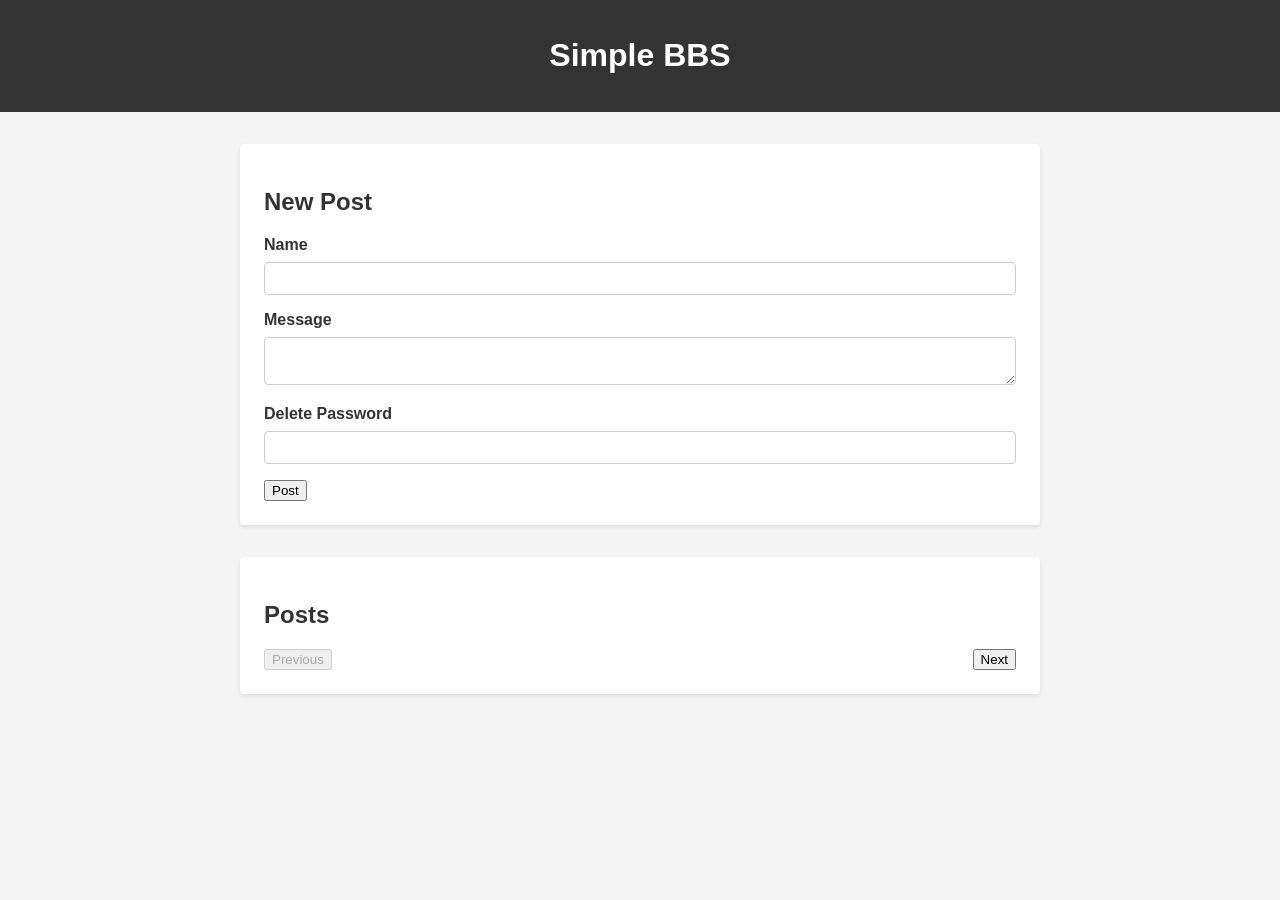
==== index.html @ bc42ba0a "テンプレート初期構築" ====
<!DOCTYPE html>
<html lang="ja">
<head>
    <meta charset="UTF-8">
    <meta name="viewport" content="width=device-width, initial-scale=1.0">
    <title>Simple BBS</title>
    <link rel="stylesheet" href="style.css">
</head>
<body>
    <header class="site-header">
        <h1>Simple BBS</h1>
    </header>

    <main class="container">
        <section class="post-form-section">
            <h2>New Post</h2>
            <form id="post-form">
                <div class="form-group">
                    <label for="name">Name</label>
                    <input type="text" id="name" name="name" required maxlength="50">
                </div>
                <div class="form-group">
                    <label for="body">Message</label>
                    <textarea id="body" name="body" required></textarea>
                </div>
                <div class="form-group">
                    <label for="password">Delete Password</label>
                    <input type="password" id="password" name="password" required>
                </div>
                <button type="submit">Post</button>
            </form>
        </section>

        <section class="post-list-section">
            <h2>Posts</h2>
            <div id="posts-container"></div>
            <div class="pagination">
                <button id="prev-btn" disabled>Previous</button>
                <button id="next-btn">Next</button>
            </div>
        </section>
    </main>
    <script src="main.js"></script>
</body>
</html>
---- style.css ----
body {
    font-family: sans-serif;
    margin: 0;
    padding: 0;
    background-color: #f4f4f4;
    color: #333;
}

.site-header {
    background-color: #333;
    color: #fff;
    padding: 1rem;
    text-align: center;
}

.container {
    max-width: 800px;
    margin: 2rem auto;
    padding: 0 1rem;
}

.post-form-section, .post-list-section {
    background: #fff;
    padding: 1.5rem;
    margin-bottom: 2rem;
    border-radius: 4px;
    box-shadow: 0 2px 4px rgba(0,0,0,0.1);
}

.form-group {
    margin-bottom: 1rem;
}

.form-group label {
    display: block;
    margin-bottom: 0.5rem;
    font-weight: bold;
}

.form-group input, .form-group textarea {
    width: 100%;
    padding: 0.5rem;
    border: 1px solid #ccc;
    border-radius: 4px;
    box-sizing: border-box;
}

.post-item {
    border-bottom: 1px solid #eee;
    padding: 1rem 0;
}

.post-meta {
    font-size: 0.85rem;
    color: #666;
    margin-bottom: 0.5rem;
}

.post-body {
    white-space: pre-wrap;
}

.pagination {
    margin-top: 1rem;
    display: flex;
    justify-content: space-between;
}
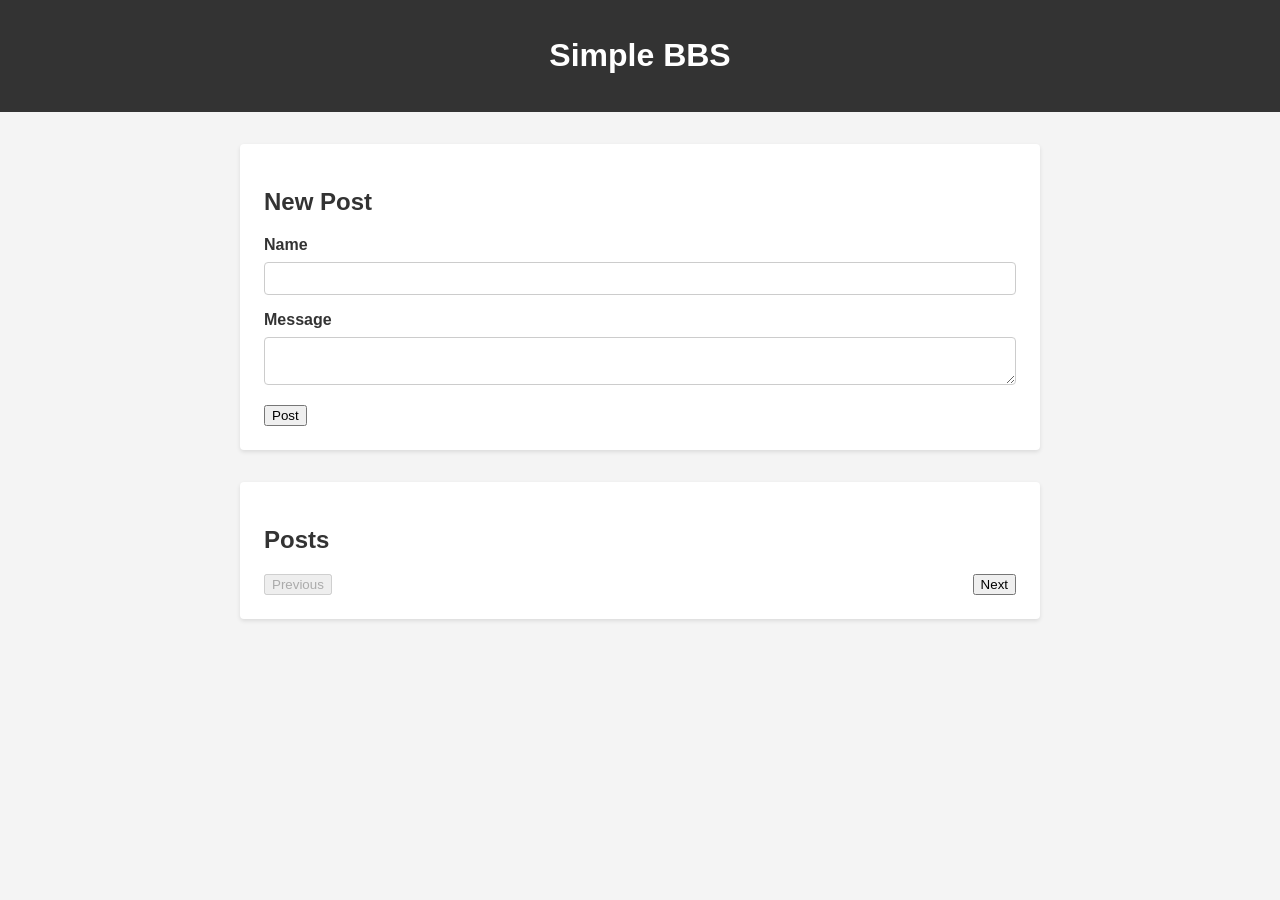
==== commit d6e3e189: "adminにgit pull機能を追加。 削除時にパスワードを不要に変更。（あとでユーザ認証機能と紐づける）" ====
--- a/index.html
+++ b/index.html
@@ -23,10 +23,6 @@
                     <label for="body">Message</label>
                     <textarea id="body" name="body" required></textarea>
                 </div>
-                <div class="form-group">
-                    <label for="password">Delete Password</label>
-                    <input type="password" id="password" name="password" required>
-                </div>
                 <button type="submit">Post</button>
             </form>
         </section>
